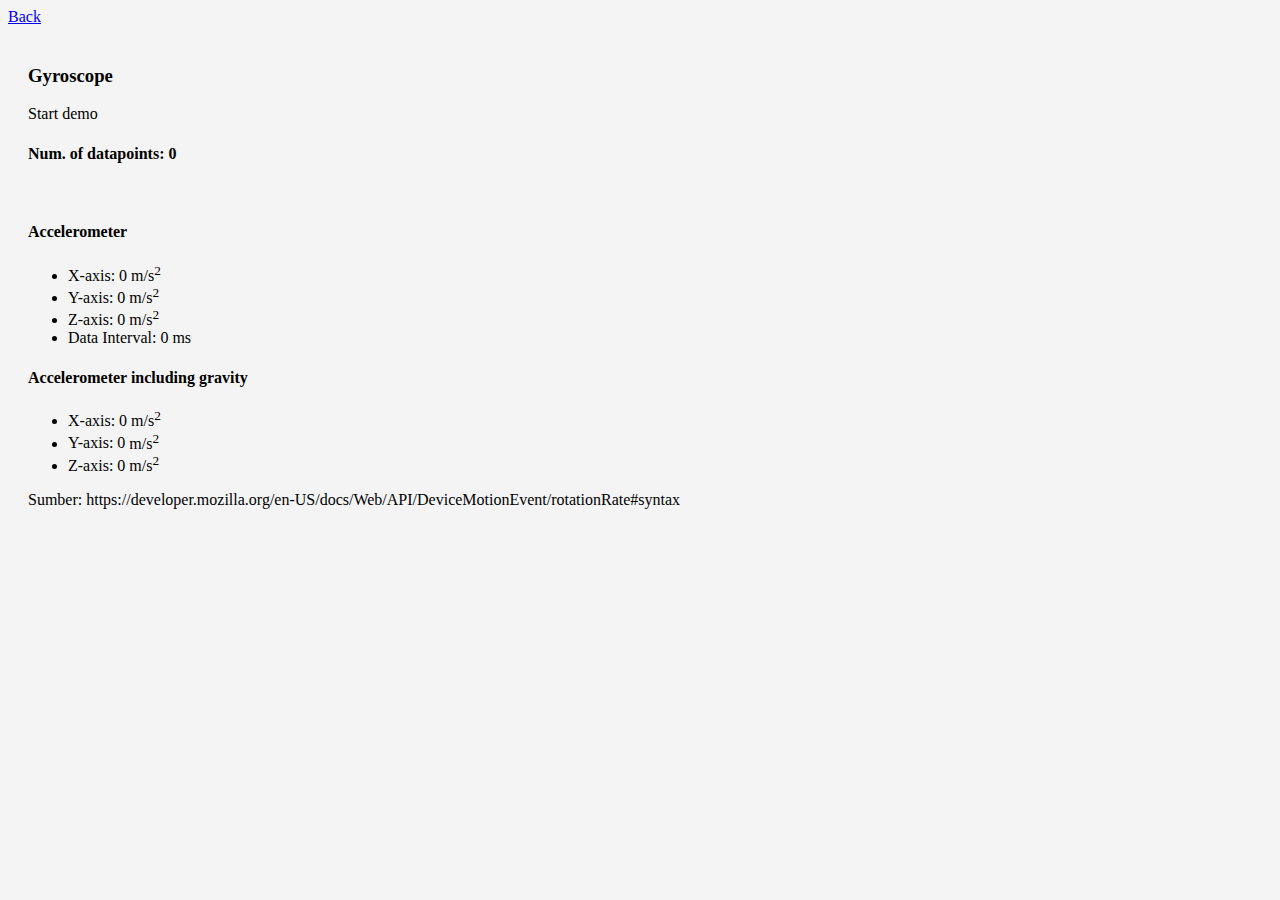
==== accelerometer.html @ 1f0264f0 "update" ====
<!DOCTYPE html>
<html lang="en">

<head>
  <title>Accelerometer</title>

  <!-- panggil css -->
  <link rel="stylesheet" href="/assets/css/main.css">

  <!-- bootstrap -->
  <link rel="stylesheet" href="https://cdn.jsdelivr.net/npm/bootstrap@5.1.3/dist/css/bootstrap.min.css" integrity="sha384-1BmE4kWBq78iYhFldvKuhfTAU6auU8tT94WrHftjDbrCEXSU1oBoqyl2QvZ6jIW3" crossorigin="anonymous" />
</head>

<body>
  <a class="btn btn-primary" href="index.html" role="button">Back</a><br>
  <div class="content">

    <div class="text-center">
      <h3>Gyroscope</h3>

      <a class="btn btn-success" role="button" id="start_demo">Start demo</a><br>

      <h4>Num. of datapoints: <span id="num-observed-events">0</span></h4><br>
      <h4>Accelerometer</h4>
      <ul>
        <li>
          X-axis: <span id="Accelerometer_x">0</span><span> m/s<sup>2</sup></span>
        </li>
        <li>
          Y-axis: <span id="Accelerometer_y">0</span><span> m/s<sup>2</sup></span>
        </li>
        <li>
          Z-axis: <span id="Accelerometer_z">0</span><span> m/s<sup>2</sup></span>
        </li>
        <li>Data Interval: <span id="Accelerometer_i">0</span><span> ms</span></li>
      </ul>

      <h4>Accelerometer including gravity</h4>

      <ul>
        <li>
          X-axis: <span id="Accelerometer_gx">0</span><span> m/s<sup>2</sup></span>
        </li>
        <li>
          Y-axis: <span id="Accelerometer_gy">0</span><span> m/s<sup>2</sup></span>
        </li>
        <li>
          Z-axis: <span id="Accelerometer_gz">0</span><span> m/s<sup>2</sup></span>
        </li>
      </ul>

      <p>Sumber: https://developer.mozilla.org/en-US/docs/Web/API/DeviceMotionEvent/rotationRate#syntax</p>
    </div>
  </div>

  <!-- method -->
  <script>
    function incrementEventCount() {
      let counterElement = document.getElementById("num-observed-events");
      let eventCount = parseInt(counterElement.innerHTML);
      counterElement.innerHTML = eventCount + 1;
    }

    function updateFieldIfNotNull(fieldName, value, precision = 10) {
      if (value != null) document.getElementById(fieldName).innerHTML = value.toFixed(precision);
    }

    function handleMotion(event) {
      updateFieldIfNotNull("Accelerometer_gx", event.accelerationIncludingGravity.x);
      updateFieldIfNotNull("Accelerometer_gy", event.accelerationIncludingGravity.y);
      updateFieldIfNotNull("Accelerometer_gz", event.accelerationIncludingGravity.z);

      updateFieldIfNotNull("Accelerometer_x", event.acceleration.x);
      updateFieldIfNotNull("Accelerometer_y", event.acceleration.y);
      updateFieldIfNotNull("Accelerometer_z", event.acceleration.z);

      updateFieldIfNotNull("Accelerometer_i", event.interval, 2);
      incrementEventCount();
    }

    let is_running = false;
    let demo_button = document.getElementById("start_demo");
    demo_button.onclick = function(e) {
      e.preventDefault();

      // Request permission for iOS 13+ devices
      if (DeviceMotionEvent && typeof DeviceMotionEvent.requestPermission === "function") {
        DeviceMotionEvent.requestPermission();
      }

      if (is_running) {
        window.removeEventListener("devicemotion", handleMotion);
        demo_button.innerHTML = "Start demo";
        demo_button.classList.add("btn-success");
        demo_button.classList.remove("btn-danger");
        is_running = false;
      } else {
        window.addEventListener("devicemotion", handleMotion);
        document.getElementById("start_demo").innerHTML = "Stop demo";
        demo_button.classList.remove("btn-success");
        demo_button.classList.add("btn-danger");
        is_running = true;
      }
    };
  </script>

  <!-- Javascript Support -->
  <script src="https://code.jquery.com/jquery-3.5.1.js" integrity="sha256-QWo7LDvxbWT2tbbQ97B53yJnYU3WhH/C8ycbRAkjPDc=" crossorigin="anonymous"></script>
  <script src="https://cdn.jsdelivr.net/npm/bootstrap@5.1.3/dist/js/bootstrap.bundle.min.js" integrity="sha384-ka7Sk0Gln4gmtz2MlQnikT1wXgYsOg+OMhuP+IlRH9sENBO0LRn5q+8nbTov4+1p" crossorigin="anonymous"></script>
</body>

</html>
---- assets/css/main.css ----
body {
    background-color: #f4f4f4;
}
  .content {
    padding: 20px;
  }
  
  .btn {
    margin-bottom: 5px;
  }
  
  .videoElement {
    width: 500px;
    height: 375px;
    background-color: #666;
  }
  
  .transition {
    -webkit-transition: all .3s ease;
    -moz-transition: all .3s ease;
    -ms-transition: all .3s ease;
    -o-transition: all .3s ease;
    transition: all .3s ease;
  }
  
  /* accelerometer */
  #block {
      width: 150px;
      height: 150px;
      border: 4px solid blue;
      border-top-color: red;
      margin: 50px auto;
      font-size: 40px;
  }
  
  #acc {
      font-weight: bold;
  }
  
  #acc.yes {
      color: green;
  }
  #acc.no {
      color: red;
  }
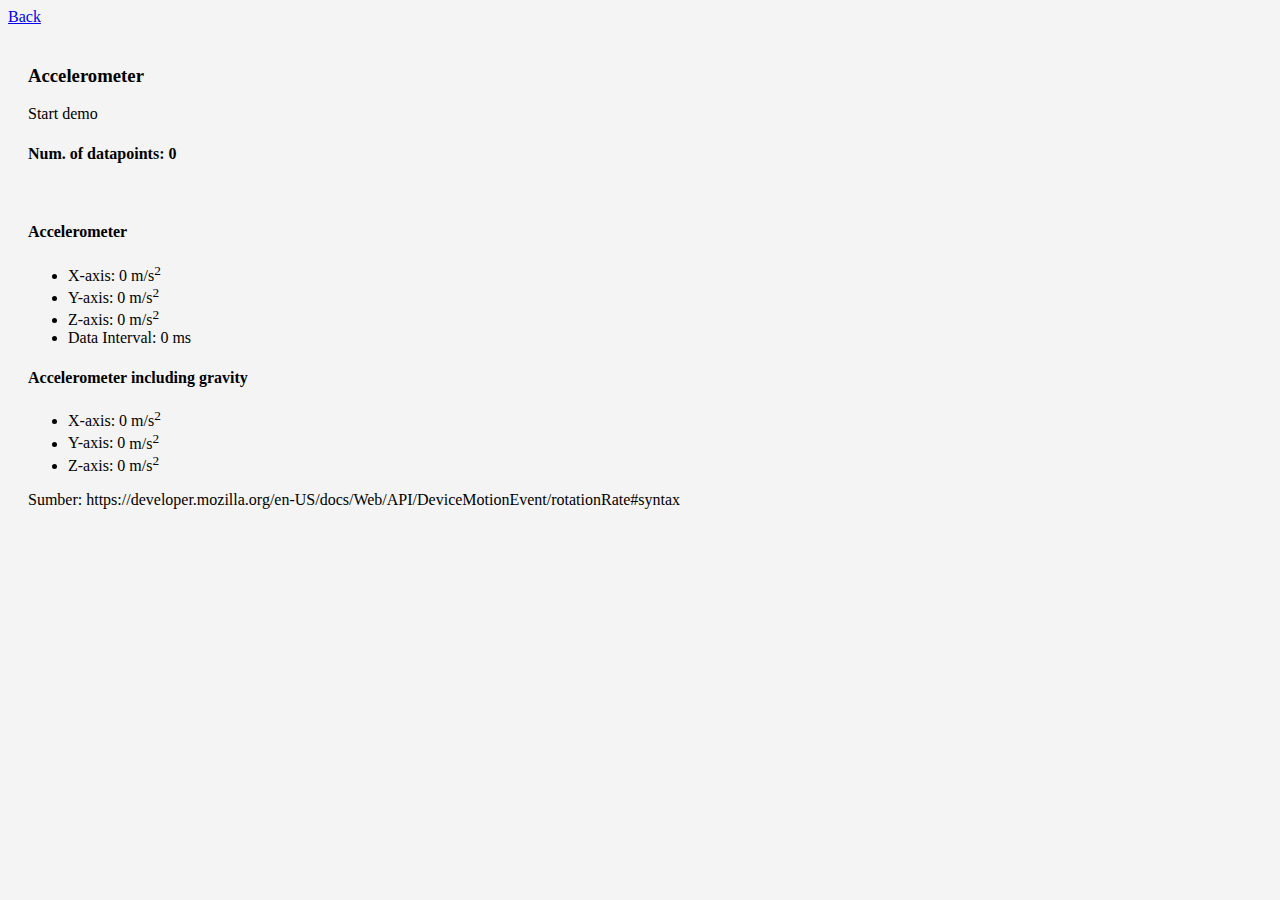
==== commit 93b4efa2: "update" ====
--- a/accelerometer.html
+++ b/accelerometer.html
@@ -8,7 +8,8 @@
   <link rel="stylesheet" href="/assets/css/main.css">
 
   <!-- bootstrap -->
-  <link rel="stylesheet" href="https://cdn.jsdelivr.net/npm/bootstrap@5.1.3/dist/css/bootstrap.min.css" integrity="sha384-1BmE4kWBq78iYhFldvKuhfTAU6auU8tT94WrHftjDbrCEXSU1oBoqyl2QvZ6jIW3" crossorigin="anonymous" />
+  <link rel="stylesheet" href="https://cdn.jsdelivr.net/npm/bootstrap@5.1.3/dist/css/bootstrap.min.css"
+    integrity="sha384-1BmE4kWBq78iYhFldvKuhfTAU6auU8tT94WrHftjDbrCEXSU1oBoqyl2QvZ6jIW3" crossorigin="anonymous" />
 </head>
 
 <body>
@@ -16,7 +17,7 @@
   <div class="content">
 
     <div class="text-center">
-      <h3>Gyroscope</h3>
+      <h3>Accelerometer</h3>
 
       <a class="btn btn-success" role="button" id="start_demo">Start demo</a><br>
 
@@ -80,7 +81,7 @@
 
     let is_running = false;
     let demo_button = document.getElementById("start_demo");
-    demo_button.onclick = function(e) {
+    demo_button.onclick = function (e) {
       e.preventDefault();
 
       // Request permission for iOS 13+ devices
@@ -105,8 +106,11 @@
   </script>
 
   <!-- Javascript Support -->
-  <script src="https://code.jquery.com/jquery-3.5.1.js" integrity="sha256-QWo7LDvxbWT2tbbQ97B53yJnYU3WhH/C8ycbRAkjPDc=" crossorigin="anonymous"></script>
-  <script src="https://cdn.jsdelivr.net/npm/bootstrap@5.1.3/dist/js/bootstrap.bundle.min.js" integrity="sha384-ka7Sk0Gln4gmtz2MlQnikT1wXgYsOg+OMhuP+IlRH9sENBO0LRn5q+8nbTov4+1p" crossorigin="anonymous"></script>
+  <script src="https://code.jquery.com/jquery-3.5.1.js" integrity="sha256-QWo7LDvxbWT2tbbQ97B53yJnYU3WhH/C8ycbRAkjPDc="
+    crossorigin="anonymous"></script>
+  <script src="https://cdn.jsdelivr.net/npm/bootstrap@5.1.3/dist/js/bootstrap.bundle.min.js"
+    integrity="sha384-ka7Sk0Gln4gmtz2MlQnikT1wXgYsOg+OMhuP+IlRH9sENBO0LRn5q+8nbTov4+1p"
+    crossorigin="anonymous"></script>
 </body>
 
 </html>